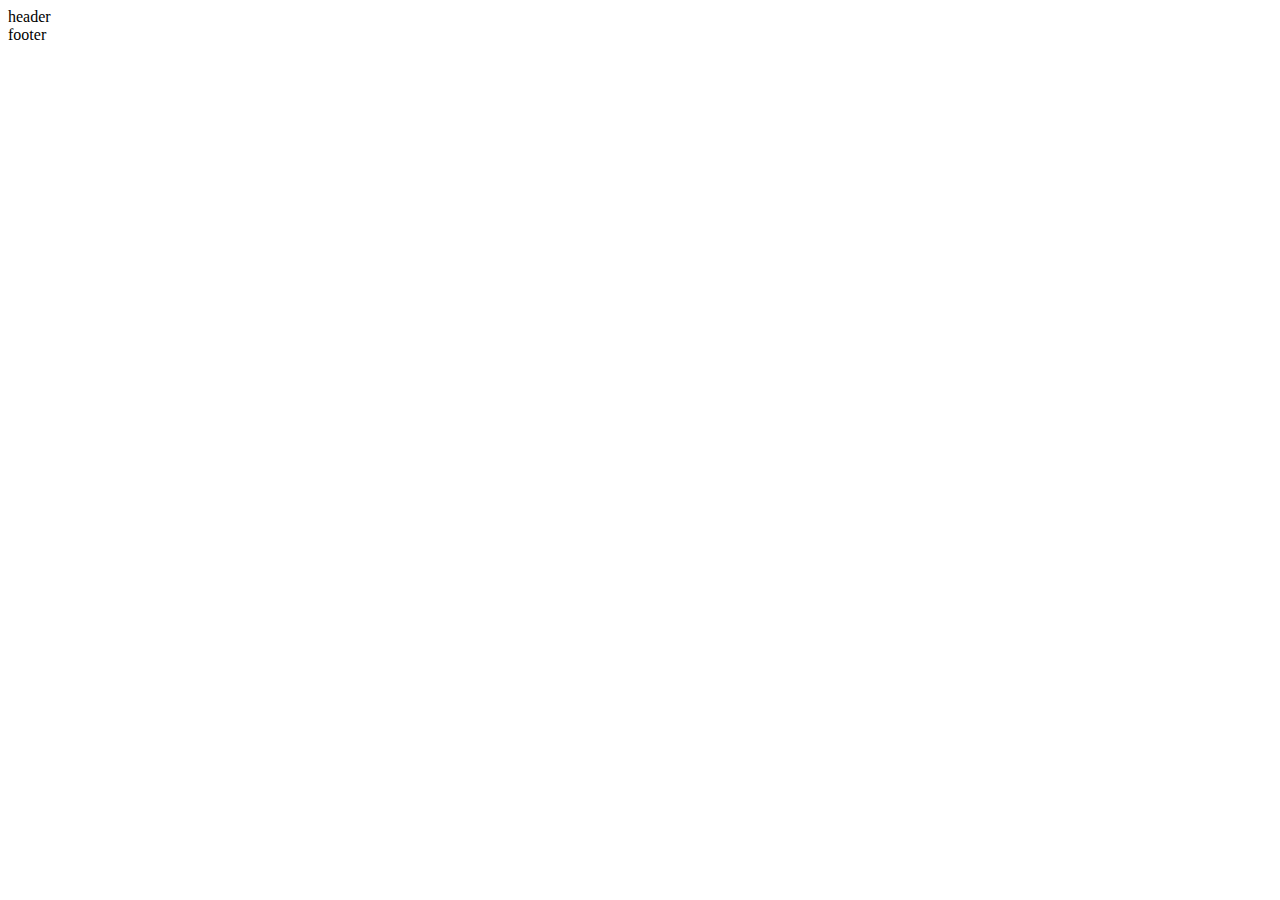
==== index.html @ 9a58fe02 "Haciendo la estructura del proyecto" ====
<!DOCTYPE html>
<html lang="es">
  <head>
    <meta charset="UTF-8" />
    <meta name="viewport" content="width=device-width, initial-scale=1.0" />
    <title>Professional Services</title>

    <!-- CSS Bootstrap -->
    <link
      href="https://cdn.jsdelivr.net/npm/bootstrap@5.3.0/dist/css/bootstrap.min.css"
      rel="stylesheet"
      integrity="sha384-9ndCyUaIbzAi2FUVXJi0CjmCapSmO7SnpJef0486qhLnuZ2cdeRhO02iuK6FUUVM"
      crossorigin="anonymous"
    />
    <link
      rel="stylesheet"
      href="https://cdn.jsdelivr.net/npm/bootstrap-icons@1.10.5/font/bootstrap-icons.css"
    />

    <!-- CSS Propios -->
    <link rel="stylesheet" href="assets/css/style.css" />
  </head>
  <body>
    <!-- HEADER -->
    <div data-include="assets/views/components/header.html"></div>

    <!-- CONTENT -->
    <main id="root"></main>

    <!-- FOOTER -->
    <div data-include="assets/views/components/footer.html"></div>

    <!-- JS Bootstrap-->
    <script
      src="https://cdn.jsdelivr.net/npm/bootstrap@5.3.0/dist/js/bootstrap.bundle.min.js"
      integrity="sha384-geWF76RCwLtnZ8qwWowPQNguL3RmwHVBC9FhGdlKrxdiJJigb/j/68SIy3Te4Bkz"
      crossorigin="anonymous"
    ></script>
    <!-- JS  -->
    <script src="assets/js/main.js"></script>
  </body>
</html>
---- assets/css/style.css ----
/* ------- CUSTOM PROPERTIES ------- */


/* ------- RESETS STYLES ------- */


/* ------- Bootstrap STYLES ------- */


/* ------- MY STYLES ------- */
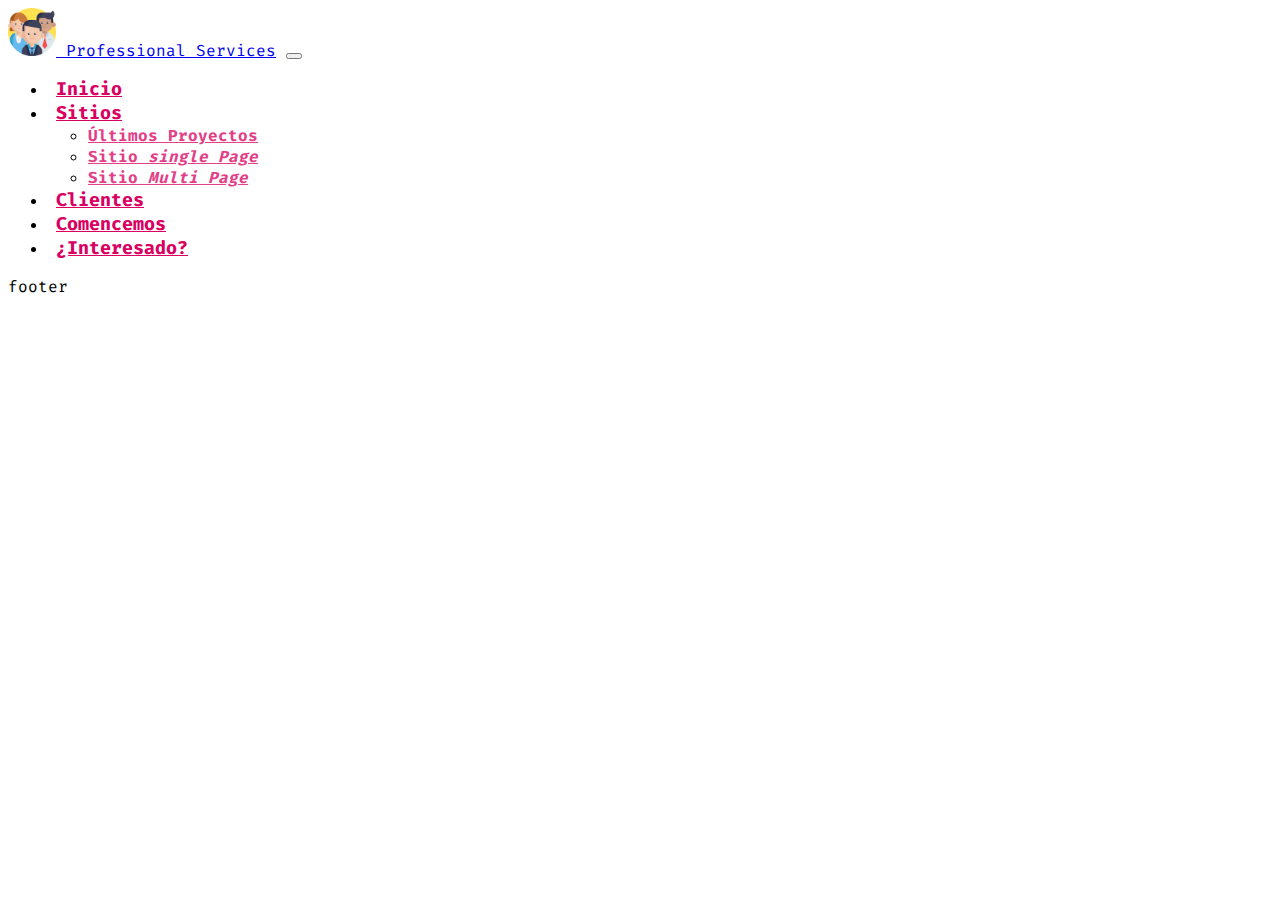
==== commit 43d61ffa: "Creando la cabecera del proyecto" ====
--- a/index.html
+++ b/index.html
@@ -17,9 +17,21 @@
       href="https://cdn.jsdelivr.net/npm/bootstrap-icons@1.10.5/font/bootstrap-icons.css"
     />
 
+    <!-- GOOGLE FONTS -->
+    <link rel="preconnect" href="https://fonts.googleapis.com" />
+    <link rel="preconnect" href="https://fonts.gstatic.com" crossorigin />
+    <link
+      href="https://fonts.googleapis.com/css2?family=Fira+Code:wght@400;700&display=swap"
+      rel="stylesheet"
+    />
+
     <!-- CSS Propios -->
     <link rel="stylesheet" href="assets/css/style.css" />
+
+    <!-- Icono -->
+    <link rel="icon" href="assets/img/favicon.png">
   </head>
+
   <body>
     <!-- HEADER -->
     <div data-include="assets/views/components/header.html"></div>
@@ -40,3 +52,4 @@
     <script src="assets/js/main.js"></script>
   </body>
 </html>
+ --- a/assets/css/style.css
+++ b/assets/css/style.css
@@ -1,10 +1,84 @@
 /* ------- CUSTOM PROPERTIES ------- */
+:root {
+    --first-color: rgb(217, 0, 98);
+    --first-alpha-color: rgb(217, 0, 98, 0.75);
+    --second-color: rgb(20, 25, 45);
+    --second-alpha-color: rgb(20, 25, 45, 0.75);
+    --third-color: rgb(80, 20, 100);
+    --third-alpha-color: rgb(80, 20, 100, 0.75);
 
+    --link-color: rgb(80, 158, 227);
+    --link-alpha-color: rgb(80, 158, 227, 0.75);
+
+    --bg-color: rgb(245, 245, 245);
+    --bg-alpha-color: rgb(245, 245, 245, 0.75);
+}
 
 /* ------- RESETS STYLES ------- */
-
+body {
+    font-family: 'Fira Code', monospace;
+}
 
 /* ------- Bootstrap STYLES ------- */
 
+/* ----- HEADER */
 
-/* ------- MY STYLES ------- */+.dropdown-item {
+    color: var(--first-alpha-color);
+    font-weight: bold;
+    transition: all 0.3s ease-out;
+}
+
+.dropdown-item:hover {
+    color: var(--thirt-alpha-color);
+    font-weight: bold;
+}
+
+.navbar-brand img {
+    height: 3rem;
+    width: auto;
+}
+
+.nav-item {
+    transition: all .3s ease-out;
+}
+
+.nav-item:hover {
+    background-color: var(--first-alpha-color);
+}
+
+.nav-link {
+    margin-left: 0.5rem;
+    color: var(--first-color);
+    font-size: 1.15rem;
+    font-weight: bold;
+}
+
+.nav-link:hover {
+    color: var(--bs-white);
+}
+
+
+/* ------- MY STYLES ------- */
+
+
+/* ------- MEDIA QUERIES ------- */
+
+/* Small devices (landscape phones, 576px and up) */
+@media (min-width: 576px) {}
+
+/* Medium devices (tablets, 768px and up) */
+@media (min-width: 768px) {}
+
+/* Large devices (desktops, 992px and up) */
+@media (min-width: 992px) {
+    .nav-item:hover {
+        background-color: tr;
+    }
+}
+
+/* X-Large devices (large desktops, 1200px and up) */
+@media (min-width: 1200px) {}
+
+/* XX-Large devices (larger desktops, 1400px and up) */
+@media (min-width: 1400px) {}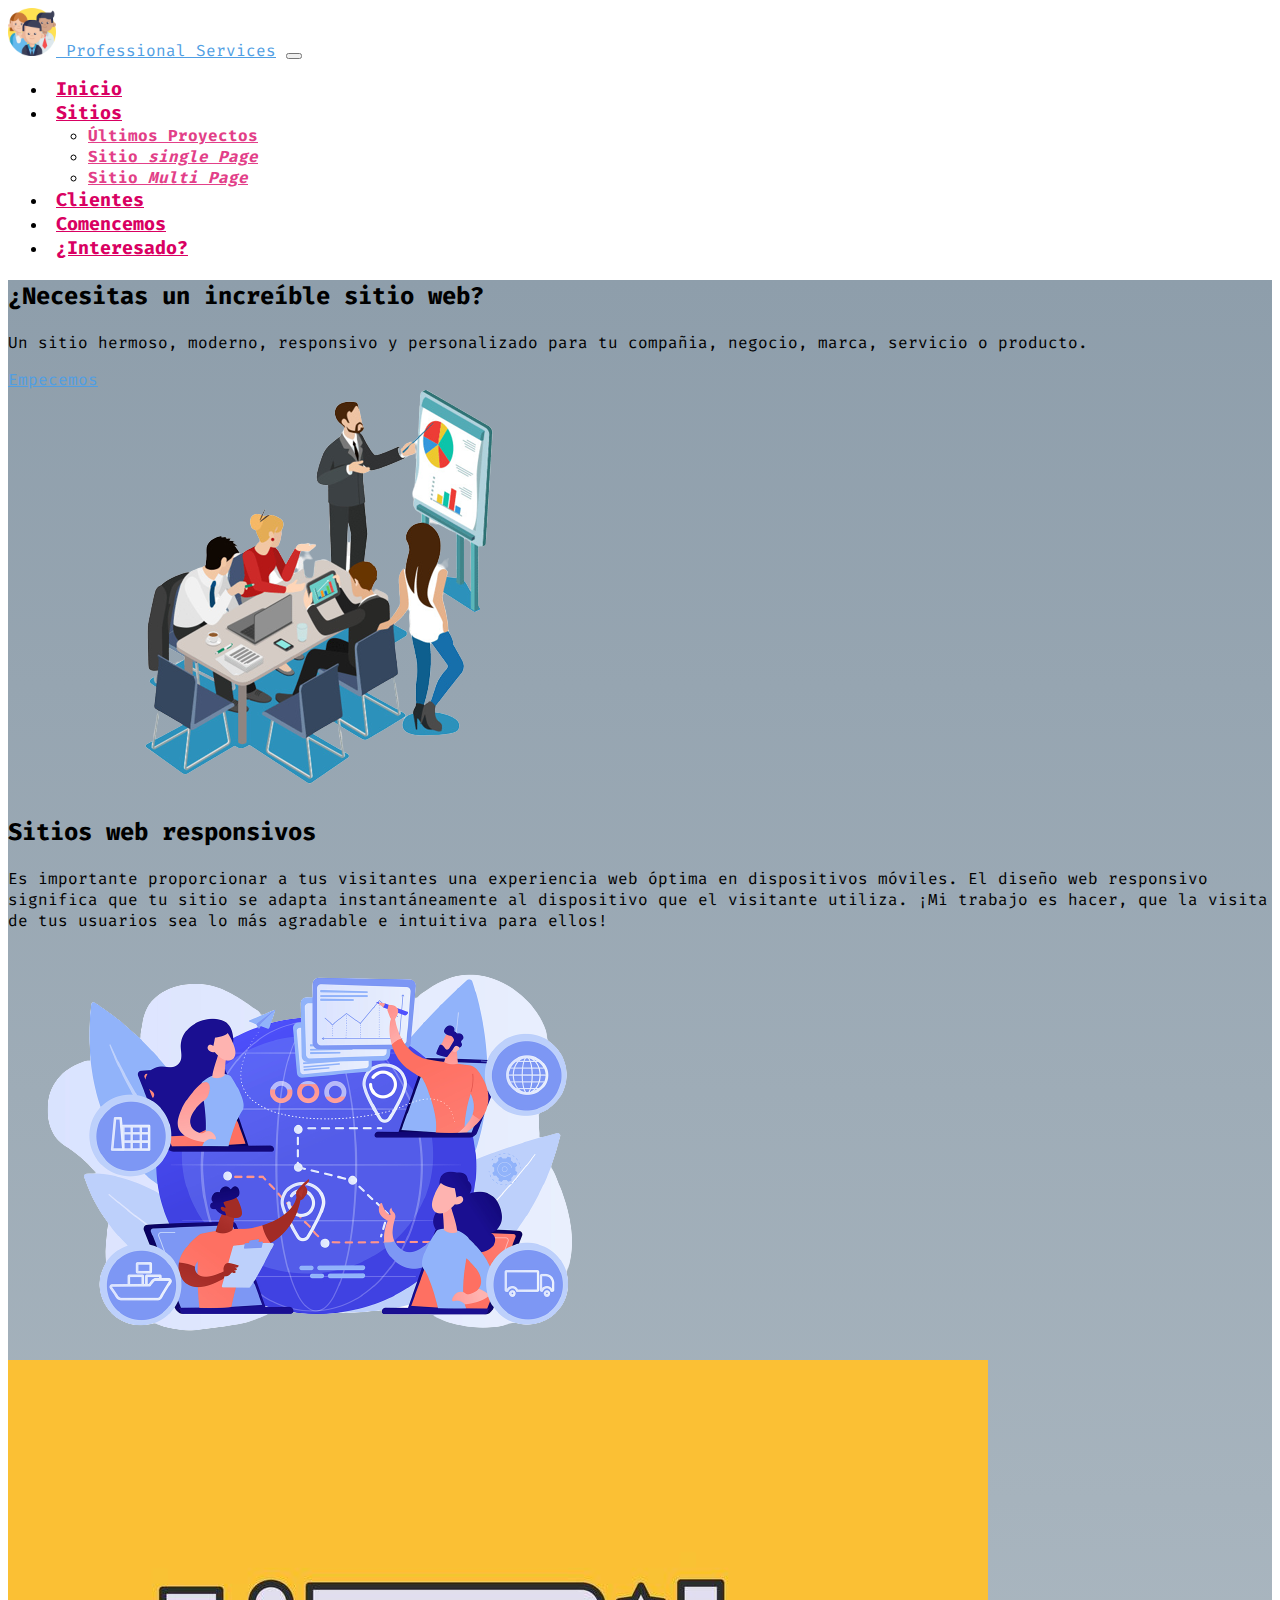
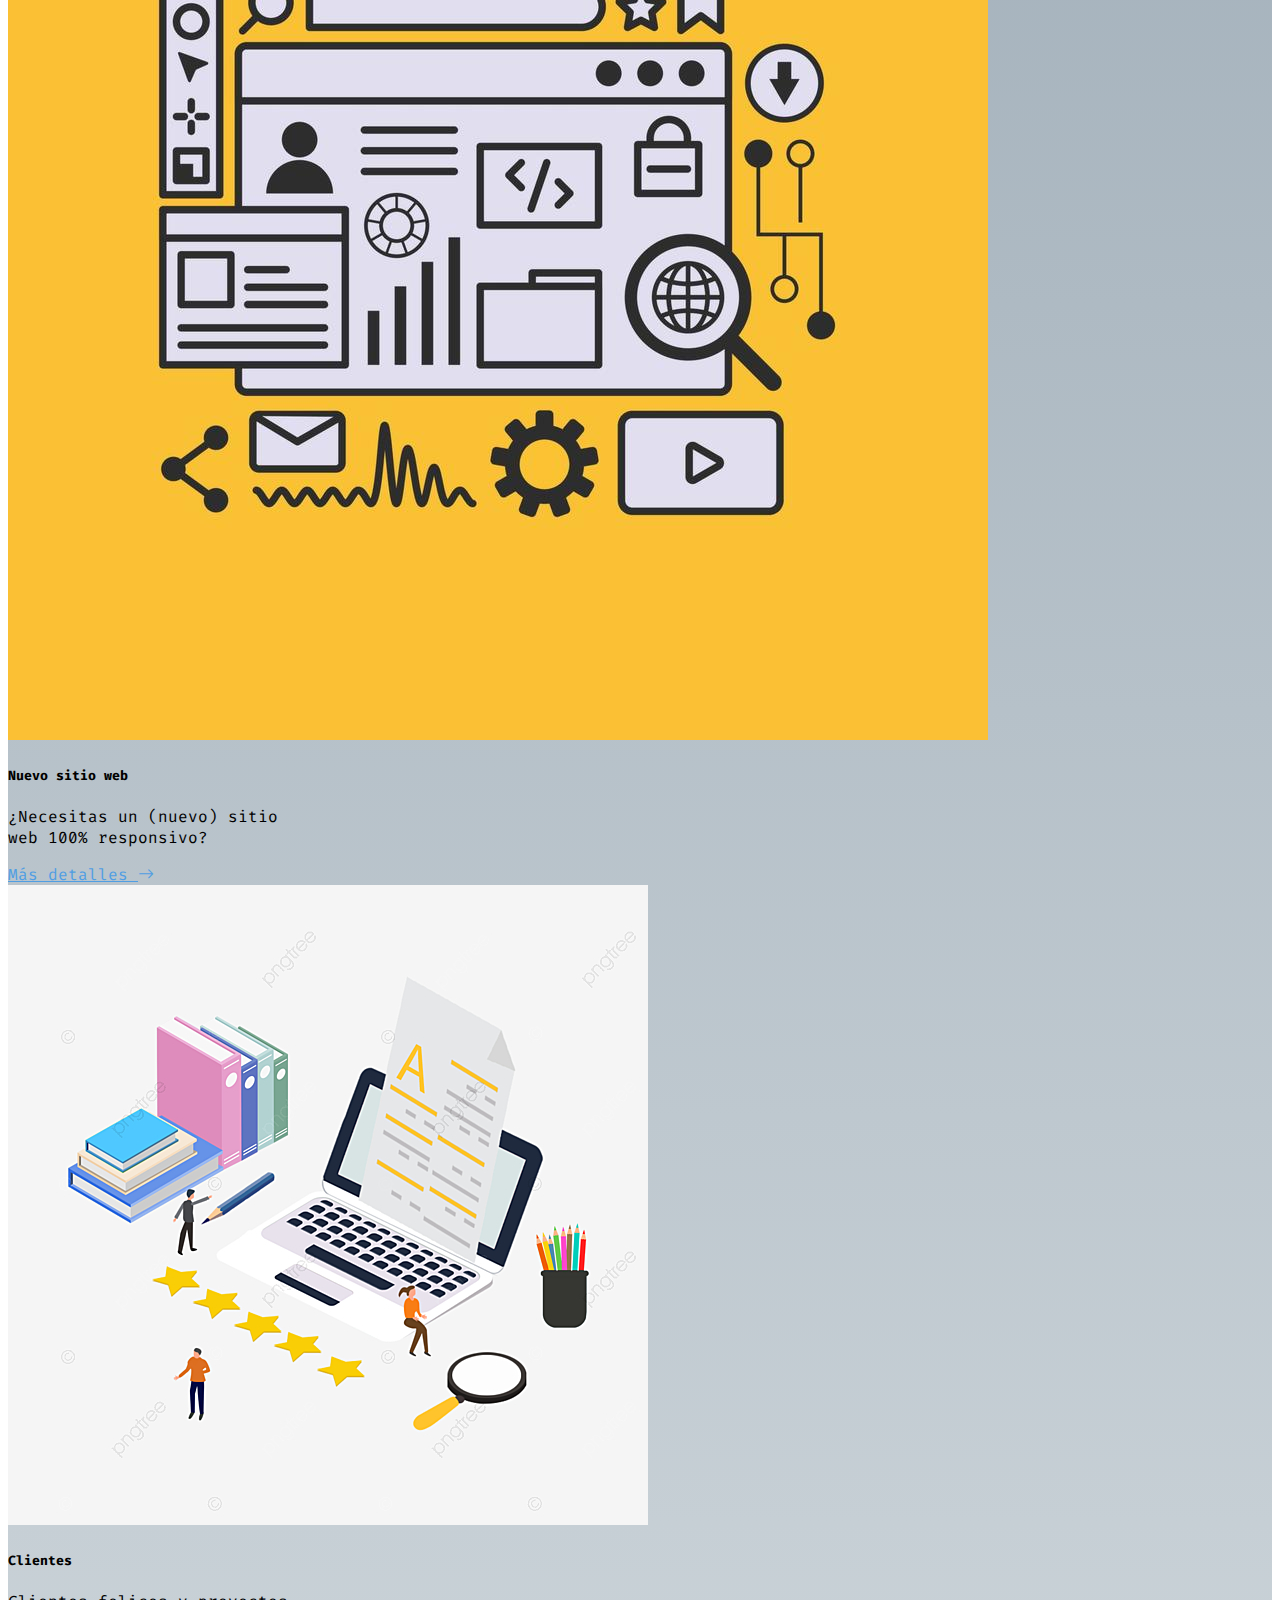
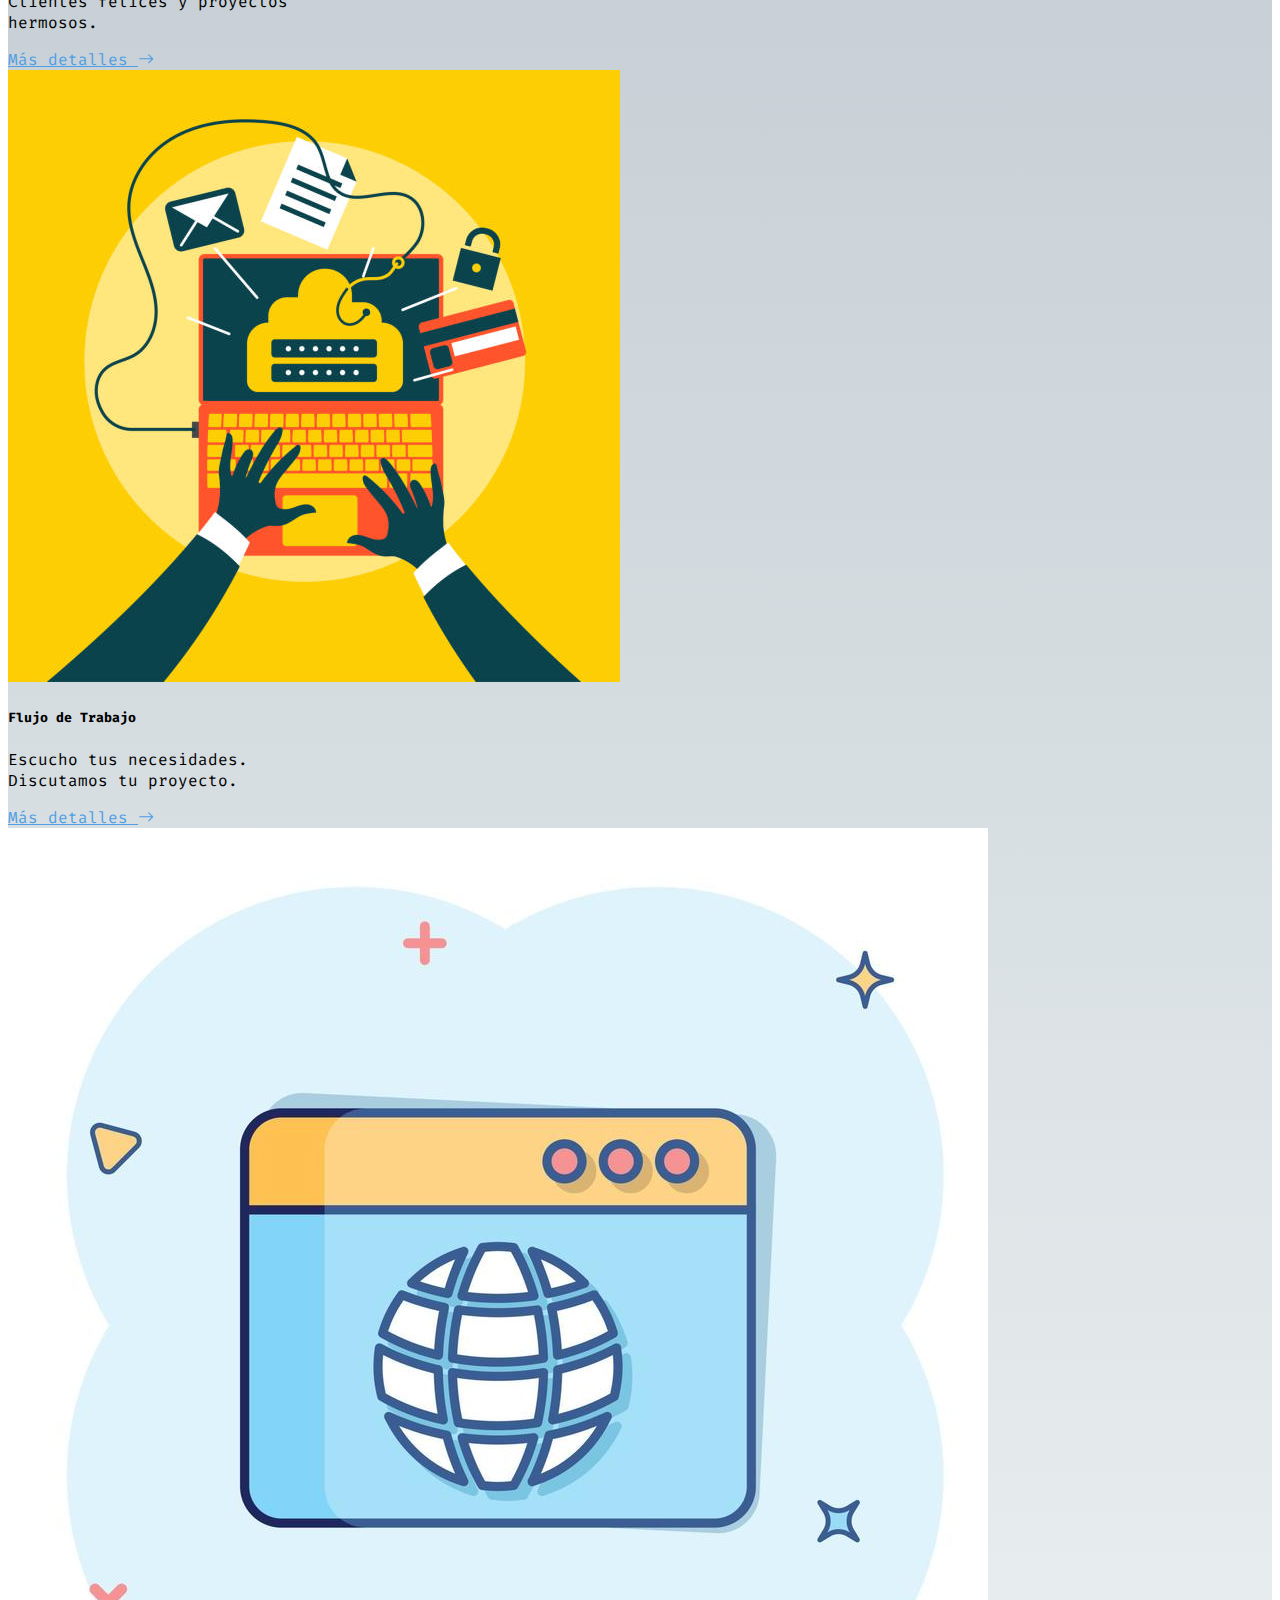
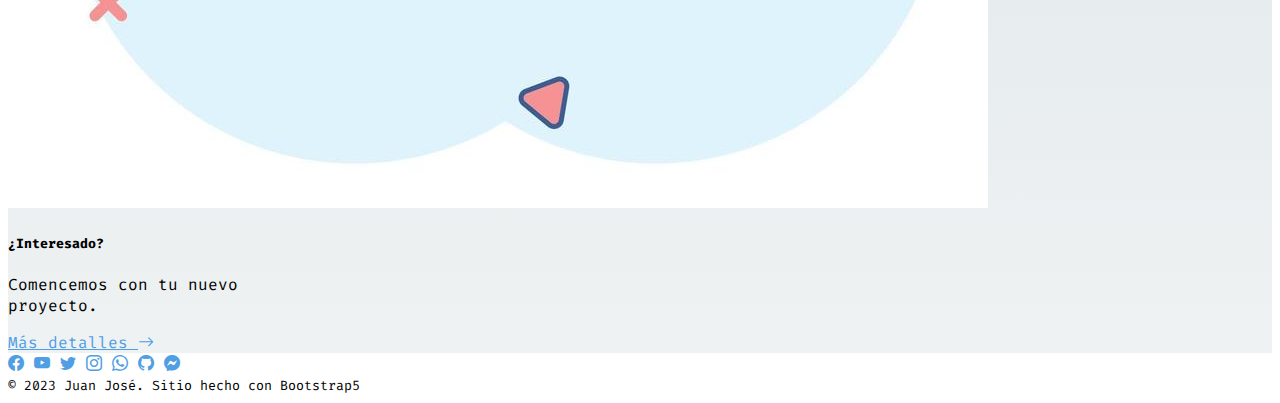
==== commit a9732864: "Creando los documentos de la página y maquetando el inicio con sus estilos" ====
--- a/index.html
+++ b/index.html
@@ -29,7 +29,7 @@
     <link rel="stylesheet" href="assets/css/style.css" />
 
     <!-- Icono -->
-    <link rel="icon" href="assets/img/favicon.png">
+    <link rel="icon" href="assets/img/favicon.png" />
   </head>
 
   <body>
@@ -37,7 +37,127 @@
     <div data-include="assets/views/components/header.html"></div>
 
     <!-- CONTENT -->
-    <main id="root"></main>
+    <main class="pt-5 bg-gradient-gris">
+      <div class="container">
+        <!-- presentaciones -->
+        <section class="row text-primary-emphasis align-items-lg-center mb-5">
+          <article class="col-12 col-lg-5">
+            <h2>¿Necesitas un increíble sitio web?</h2>
+            <p class="fs-5">
+              Un sitio hermoso, moderno, responsivo y personalizado para tu
+              compañia, negocio, marca, servicio o producto.
+            </p>
+            <a href="#servicios" class="btn btn-success btn-lg fw-bold"
+              >Empecemos</a
+            >
+          </article>
+          <article class="col-12 col-lg-7">
+            <img
+              class="img-fluid"
+              src="assets/img/home-professional.png"
+              alt="¿Necesitas un increíble sitio web?"
+            />
+          </article>
+          <article class="col-12 col-lg-5 order-lg-1">
+            <h2>Sitios web responsivos</h2>
+            <p class="fs-5">
+              Es importante proporcionar a tus visitantes una experiencia web
+              óptima en dispositivos móviles. El diseño web responsivo significa
+              que tu sitio se adapta instantáneamente al dispositivo que el
+              visitante utiliza. ¡Mi trabajo es hacer, que la visita de tus
+              usuarios sea lo más agradable e intuitiva para ellos!
+            </p>
+          </article>
+          <article class="col-12 col-lg-7">
+            <img
+              class="img-fluid"
+              src="assets/img/home-professional2.png"
+              alt="Sitios web responsivos"
+            />
+          </article>
+        </section>
+
+        <!-- servicios -->
+        <section class="row min-vh-100 align-items-lg-center" id="servicios">
+          <article class="col-12 col-md-6 col-lg-3 d-flex">
+            <div class="card shadow-lg mx-auto mb-3" style="width: 18rem">
+              <img
+                src="assets/img/home-sitio.jpg"
+                class="card-img-top"
+                alt="sitios"
+              />
+              <div class="card-body shadow">
+                <h5 class="card-title">Nuevo sitio web</h5>
+                <p class="card-text">
+                  ¿Necesitas un (nuevo) sitio web 100% responsivo?
+                </p>
+                <a
+                  href="assets/views/sitios.html"
+                  class="btn btn-dark btn-outline-warning border-0"
+                  >Más detalles <i class="bi bi-arrow-right"></i
+                ></a>
+              </div>
+            </div>
+          </article>
+          <article class="col-12 col-md-6 col-lg-3 d-flex">
+            <div class="card shadow-lg mx-auto mb-3" style="width: 18rem">
+              <img
+                src="assets/img/home-clientes.jpg"
+                class="card-img-top"
+                alt="clientes"
+              />
+              <div class="card-body">
+                <h5 class="card-title">Clientes</h5>
+                <p class="card-text">Clientes felices y proyectos hermosos.</p>
+                <a
+                  href="assets/views/clientes.html"
+                  class="btn btn-warning btn-outline-dark border-0"
+                  >Más detalles <i class="bi bi-arrow-right"></i
+                ></a>
+              </div>
+            </div>
+          </article>
+          <article class="col-12 col-md-6 col-lg-3 d-flex">
+            <div class="card shadow-lg mx-auto mb-3" style="width: 18rem">
+              <img
+                src="assets/img/home-flujo.jpg"
+                class="card-img-top"
+                alt="flujo"
+              />
+              <div class="card-body shadow">
+                <h5 class="card-title">Flujo de Trabajo</h5>
+                <p class="card-text">
+                  Escucho tus necesidades. Discutamos tu proyecto.
+                </p>
+                <a
+                  href="assets/views/comencemos.html"
+                  class="btn btn-dark btn-outline-warning border-0"
+                  >Más detalles <i class="bi bi-arrow-right"></i
+                ></a>
+              </div>
+            </div>
+          </article>
+          <article class="col-12 col-md-6 col-lg-3 d-flex">
+            <div class="card shadow-lg mx-auto mb-3" style="width: 18rem">
+              <img
+                src="assets/img/home-contacto.jpg"
+                class="card-img-top"
+                alt="contacto"
+              />
+              <div class="card-body">
+                <h5 class="card-title">¿Interesado?</h5>
+                <p class="card-text">Comencemos con tu nuevo proyecto.</p>
+                <a
+                  href="assets/views/contacto.html"
+                  class="btn btn-warning btn-outline-dark border-0"
+                  >Más detalles <i class="bi bi-arrow-right"></i
+                ></a>
+              </div>
+            </div>
+          </article>
+        </section>
+      </div>
+    </main>
 
     <!-- FOOTER -->
     <div data-include="assets/views/components/footer.html"></div>
@@ -52,4 +172,3 @@
     <script src="assets/js/main.js"></script>
   </body>
 </html>
- --- a/assets/css/style.css
+++ b/assets/css/style.css
@@ -17,6 +17,15 @@
 /* ------- RESETS STYLES ------- */
 body {
     font-family: 'Fira Code', monospace;
+}
+
+a {
+    color: var(--link-color);
+    transition: all .3s ease-out;
+}
+
+a:hover {
+    color: var(--first-color);
 }
 
 /* ------- Bootstrap STYLES ------- */
@@ -58,8 +67,15 @@
     color: var(--bs-white);
 }
 
+/* ----- FOOTER */
+
 
 /* ------- MY STYLES ------- */
+/* color de fondo */
+.bg-gradient-gris {
+    background-color: #8e9eab;
+    background-image: linear-gradient(to bottom, #8e9eab, #eef2f3);
+}
 
 
 /* ------- MEDIA QUERIES ------- */
